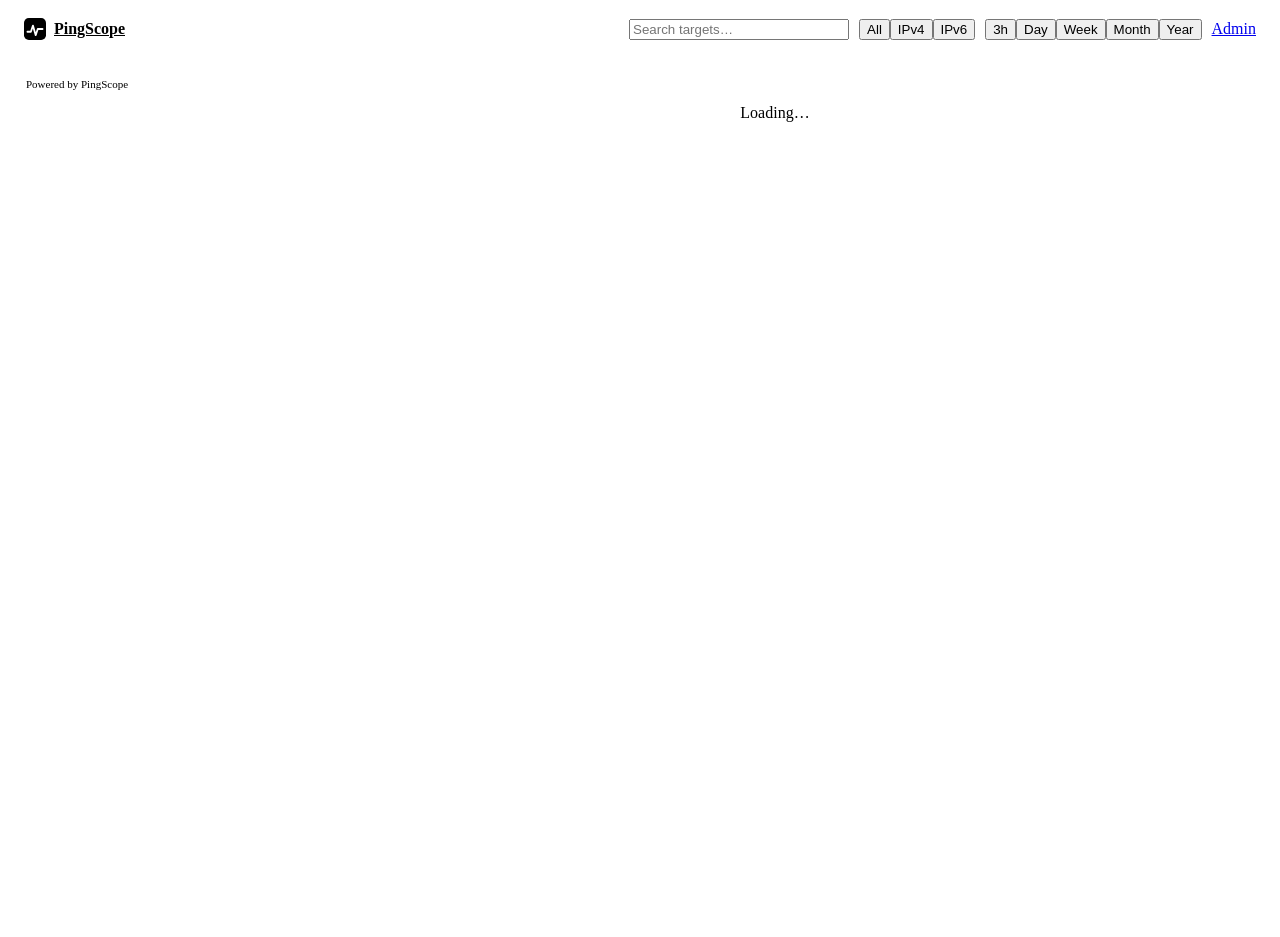
==== pingscope/static/index.html @ 58769c45 "Dashboard: Alert history page in the menu New 'History' item above Problems (with the number of acti" ====
<!doctype html>
<html lang="en">
<head>
<meta charset="utf-8">
<meta name="viewport" content="width=device-width,initial-scale=1">
<title>PingScope</title>
<link rel="icon" href="data:image/svg+xml,%3Csvg xmlns='http://www.w3.org/2000/svg' viewBox='0 0 32 32'%3E%3Crect width='32' height='32' rx='7' fill='%232563eb'/%3E%3Cpath d='M5 20h5l3-9 4 14 3-9h7' stroke='white' stroke-width='2.6' fill='none' stroke-linecap='round' stroke-linejoin='round'/%3E%3C/svg%3E">
<link rel="stylesheet" href="static/style.css">
<link rel="preconnect" href="https://fonts.googleapis.com">
<link rel="stylesheet" href="https://fonts.googleapis.com/css2?family=Source+Code+Pro:wght@400;500;600&amp;family=Source+Sans+3:wght@400;600;700&amp;display=swap">
<style>
body{display:grid;grid-template-rows:auto 1fr;min-height:100vh}
header{position:sticky;top:0;z-index:20;background:var(--bg);border-bottom:1px solid var(--line);display:flex;align-items:center;gap:10px;padding:10px 16px;flex-wrap:wrap}
.brand{display:flex;align-items:center;gap:8px;font-weight:700;font-size:16px;margin-right:auto;min-width:0;color:var(--fg)}
.brand:hover{text-decoration:none}
.brand span{white-space:nowrap;overflow:hidden;text-overflow:ellipsis}
.brand small{font-weight:400;color:var(--muted);font-size:12px;white-space:nowrap}
#menuBtn{display:none}
#search{width:220px}
.layout{display:grid;grid-template-columns:270px minmax(0,1fr);min-height:0}
aside{border-right:1px solid var(--line);padding:12px 8px 24px;position:sticky;top:57px;height:calc(100vh - 57px);overflow:auto;background:var(--bg)}
main{padding:18px 20px 40px;min-width:0}
.nav a{display:flex;align-items:center;gap:8px;padding:5px 8px;border-radius:7px;color:var(--fg);font-size:13px;min-width:0}
.nav a:hover{background:var(--hover);text-decoration:none}
.nav a.on{background:var(--accent-soft);color:var(--accent);font-weight:600}
.nav .name{flex:1;overflow:hidden;text-overflow:ellipsis;white-space:nowrap}
.nav .cnt{font-size:11px;color:var(--faint);font-variant-numeric:tabular-nums}
.nav .caret{width:14px;flex:none;color:var(--faint);font-size:10px;text-align:center;cursor:pointer;transition:transform .12s}
.nav .open>a .caret{transform:rotate(90deg)}
.nav ul{list-style:none;margin:0;padding:0}
.nav ul ul{padding-left:14px;display:none}
.nav li.open>ul{display:block}
.nav .sep{height:1px;background:var(--line);margin:8px 6px}
.powered{font-size:11px;color:var(--faint);padding:16px 10px 0}
.crumbs{font-size:12px;color:var(--muted);margin-bottom:6px}
.crumbs a{color:var(--muted)}
.tiles{display:grid;grid-template-columns:repeat(auto-fit,minmax(150px,1fr));gap:10px;margin:14px 0 18px}
.tile{background:var(--panel);border:1px solid var(--line);border-radius:var(--radius);padding:12px 14px}
.tile b{display:block;font-size:22px;font-variant-numeric:tabular-nums;line-height:1.2}
.tile span{font-size:12px;color:var(--muted)}
.bar{height:5px;border-radius:3px;background:var(--grid);overflow:hidden;margin-top:6px}
.bar i{display:block;height:100%;background:var(--accent)}
.toolbar{display:flex;gap:8px;align-items:center;flex-wrap:wrap;margin-bottom:10px}
.val{display:inline-flex;align-items:center;gap:6px;font-variant-numeric:tabular-nums;white-space:nowrap}
.val .l{color:var(--warn)}
.val.down{color:var(--bad);font-weight:600}
.val.none{color:var(--faint)}
.tname{font-weight:600}
.tpath{font-size:12px;color:var(--muted)}
.trow{background:var(--panel);border:1px solid var(--line);border-radius:var(--radius);padding:10px 12px 8px;margin-bottom:12px}
.thead{display:flex;align-items:baseline;gap:8px;flex-wrap:wrap;min-width:0}
.thead .tname{font-size:14px}
.thead .host{font-size:12px;color:var(--muted);font-family:var(--mono);overflow:hidden;text-overflow:ellipsis;white-space:nowrap;min-width:0;max-width:100%}
.charts{display:grid;grid-template-columns:1fr 1fr;gap:12px;margin-top:6px}
.charts.single{grid-template-columns:1fr}
.fammiss{font-size:11px;color:var(--faint);border:1px dashed var(--line);border-radius:5px;padding:0 6px;white-space:nowrap}
.cbox{min-width:0}
.clabel{display:flex;align-items:center;gap:6px;font-size:12px;color:var(--muted);min-width:0}
.clabel .addr{font-family:var(--mono);overflow:hidden;text-overflow:ellipsis;white-space:nowrap}
.clabel .now{margin-left:auto}
.cbox canvas.chart{height:120px}
.big canvas.chart{height:190px}
.nofam{height:120px;border:1px dashed var(--line);border-radius:8px;display:flex;align-items:center;justify-content:center;flex-direction:column;gap:2px;color:var(--faint);font-size:12px;text-align:center;padding:8px;margin-top:4px}
.big .nofam{height:190px}
.err{color:var(--bad);font-size:12px}
.subs{display:flex;flex-wrap:wrap;gap:6px;margin:10px 0 4px}
.chip{display:inline-flex;gap:6px;align-items:center;border:1px solid var(--line);background:var(--panel);border-radius:20px;padding:4px 10px;font-size:12px;color:var(--fg)}
.chip:hover{text-decoration:none;border-color:var(--accent)}
.section-h{display:flex;align-items:center;gap:8px;margin:22px 0 10px}
.section-h h2{font-size:13px;text-transform:uppercase;letter-spacing:.05em;color:var(--muted)}
.stats{display:grid;grid-template-columns:repeat(5,minmax(0,1fr));gap:6px;font-size:11px;color:var(--muted);margin-top:8px}
.stats b{display:block;color:var(--fg);font-size:13px;font-weight:600;font-variant-numeric:tabular-nums}
.info{display:flex;flex-wrap:wrap;gap:6px 18px;font-size:13px;color:var(--muted);margin:6px 0 4px}
.info b{color:var(--fg);font-weight:500;font-family:var(--mono);font-size:12px}
.rangegrid{display:grid;grid-template-columns:1fr 1fr;gap:12px}
.rangegrid.single{grid-template-columns:1fr}
/* mtr */
.mtrhead{display:flex;flex-wrap:wrap;gap:8px;align-items:center;justify-content:space-between}
details.mtr{border-top:1px solid var(--line);scroll-margin-top:72px}
details.mtr:first-child{border-top:0}
details.mtr summary{list-style:none;cursor:pointer;display:flex;flex-wrap:wrap;gap:4px 10px;align-items:center;padding:9px 2px;font-variant-numeric:tabular-nums}
details.mtr summary::-webkit-details-marker{display:none}
details.mtr summary::before{content:"▸";color:var(--muted);width:10px;transition:transform .15s}
details.mtr[open] summary::before{transform:rotate(90deg)}
details.mtr summary:hover .mt{color:var(--accent)}
.mt{font-weight:600;min-width:170px}
.mm{color:var(--muted);font-size:12px;margin-left:auto;display:inline-flex;gap:6px;align-items:center}
.reason{font-size:11px;padding:1px 7px;border-radius:5px;font-weight:600}
.r-scheduled{background:var(--grid);color:var(--muted)}
.r-loss{background:#f59e0b22;color:var(--warn)}
.r-down{background:#ef444422;color:var(--bad)}
.hops{overflow-x:auto;margin:0 0 10px 14px}
.hops table{border-collapse:collapse;font-size:12px;font-variant-numeric:tabular-nums;width:100%;min-width:600px}
.hops th{color:var(--muted);font-weight:500;text-align:right;padding:4px 8px;border-bottom:1px solid var(--line);white-space:nowrap}
.hops td{text-align:right;padding:4px 8px;border-bottom:1px solid var(--grid);white-space:nowrap}
.hops th:nth-child(2),.hops td:nth-child(2){text-align:left;font-family:var(--mono)}
.hops td:first-child,.hops th:first-child{color:var(--muted);width:28px}
.hops tr.nores td{color:var(--faint)}
.hint{font-size:12px;color:var(--muted);margin:6px 0 0 14px}
#mtrsel:not(:empty){border:1px solid var(--accent);border-radius:8px;padding:0 10px;margin:8px 0;scroll-margin-top:72px}
#mtrsel .lbl{font-size:12px;color:var(--accent);padding-top:6px}
.empty{color:var(--muted);padding:36px 0;text-align:center}
#ranges h3.chosen{color:var(--accent)}
.hkind{display:inline-block;padding:1px 8px;border-radius:5px;font-size:12px;font-weight:600;color:#fff;white-space:nowrap}
.hkind.down{background:var(--bad)}.hkind.loss{background:var(--warn)}.hkind.ok{background:var(--ok)}
.htbl td{vertical-align:top}
#hbody h3{margin:22px 0 8px}
#zoombar{position:sticky;top:0;z-index:5;margin:-4px 0 14px;display:flex;flex-direction:column;gap:6px}
#zoombar>div{display:flex;align-items:center;justify-content:space-between;gap:10px;flex-wrap:wrap;background:var(--accent-soft);border:1px solid var(--accent);border-radius:8px;padding:6px 6px 6px 12px;backdrop-filter:blur(6px)}
:root[data-theme=classic] #zoombar>div{border-radius:2px;background:#FFFFFFE6}
/* ---------- graph extras, only shown in the classic theme ---------- */
.ctitle,.cstats{display:none}
/* ---------- Classic (SmokePing-style) theme: Admin → Settings → Dashboard style ---------- */
:root[data-theme=classic]{
  --bg:#E9E9E9;--panel:#F7F7F7;--panel2:#F0F0F0;--fg:#1A1A1A;--muted:#555555;--faint:#6E6E6E;
  --line:#C8C8C8;--grid:#DDDDDD;--chart-grid:#E8A0A0;--hover:#EFEFEF;--smoke:0,0,0;
  --accent:#1F5FBF;--accent-fg:#FFFFFF;--accent-soft:#1F5FBF14;
  --ok:#16A316;--warn:#D97706;--bad:#D62828;--unknown:#9A9A9A;
  --plot-bg:#FFFFFF;--axis:#555555;--grid-dash:1 2;
  --chart-font:10px "Source Code Pro",ui-monospace,monospace;
  --mono:"Source Code Pro",ui-monospace,monospace;
  color-scheme:light;
}
:root[data-theme=classic] body{font-family:"Source Sans 3",system-ui,sans-serif}
:root[data-theme=classic] header{background:#FFFFFF;border-bottom-color:#D0D0D0}
:root[data-theme=classic] aside{background:#2B2B2B;border-right:0}
:root[data-theme=classic] .nav a{color:#E0E0E0;border-radius:0}
:root[data-theme=classic] .nav a:hover{background:#363636}
:root[data-theme=classic] .nav a.on{background:#1F1F1F;color:#FFFFFF;box-shadow:inset 3px 0 0 #00D400}
:root[data-theme=classic] .nav .cnt,:root[data-theme=classic] .nav .caret{color:#A8A8A8}
:root[data-theme=classic] .nav .sep{background:#3A3A3A}
:root[data-theme=classic] .powered{color:#9A9A9A}
:root[data-theme=classic] .dot.ok{background:#3BD13B}
:root[data-theme=classic] .seg,:root[data-theme=classic] .btn{border-radius:3px}
:root[data-theme=classic] .seg button.on{background:#2B2B2B;color:#FFFFFF}
:root[data-theme=classic] .tile,:root[data-theme=classic] .tblwrap,:root[data-theme=classic] .card{border-radius:2px}
:root[data-theme=classic] .trow{background:transparent;border:0;border-radius:0;padding:4px 0 14px}
:root[data-theme=classic] .thead .tname{font-size:19px;color:#1A1A1A}
:root[data-theme=classic] .cbox{background:#F7F7F7;border:1px solid #C8C8C8;padding:10px 12px 12px}
:root[data-theme=classic] .cbox canvas.chart{height:150px}
:root[data-theme=classic] .big canvas.chart{height:190px}
:root[data-theme=classic] .ctitle{display:block;text-align:center;font:500 13px var(--mono);color:#222222;margin:6px 0 4px}
:root[data-theme=classic] .cstats{display:block;font:12px/1.65 var(--mono);color:#222222;margin-top:6px;overflow-wrap:anywhere}
:root[data-theme=classic] .cstats b{font-weight:600}
:root[data-theme=classic] .cstats span{white-space:nowrap;margin-right:6px}
:root[data-theme=classic] .cstats .lc{display:flex;flex-wrap:wrap;gap:2px 10px;align-items:center}
:root[data-theme=classic] .cstats .lc span{display:inline-flex;align-items:center;gap:4px}
:root[data-theme=classic] .cstats .lc i{display:inline-block;width:10px;height:10px}
:root[data-theme=classic] .rangegrid .card{background:transparent;border:0;padding:0}
:root[data-theme=classic] .big .stats{display:none}
:root[data-theme=classic] .nofam{background:#FFFFFF;border-style:dotted}
:root[data-theme=classic] .legend{font-family:var(--mono)}
:root[data-theme=classic] .badge.dns{color:#7c3aed}
:root[data-theme=classic] .badge.tcp{color:#0e7490}
.mobile-only{display:none}
.tbl .col-both{display:none}
.warnbox{background:#fef3c7;color:#92400e;padding:8px 12px;border-radius:8px;margin-bottom:12px;font-size:13px}
@media (max-width:900px){
  #menuBtn{display:inline-flex;padding:6px 8px}
  header{position:static;padding:8px 12px;gap:8px}
  .brand{font-size:15px;flex:1}
  .brand small{display:none}
  .layout{grid-template-columns:1fr}
  aside{position:fixed;left:0;top:0;bottom:0;height:100vh;width:min(300px,85vw);z-index:30;transform:translateX(-105%);transition:transform .18s;box-shadow:var(--shadow);background:var(--panel)}
  body.menu aside{transform:none}
  main{padding:14px 16px 32px}
  #search{width:100%;order:10}
  header .seg{order:11}
  header .seg button{padding:5px 8px;font-size:12px}
  #range{margin-left:auto}
}
@media (max-width:700px){
  .charts,.rangegrid{grid-template-columns:1fr}
  .stats{grid-template-columns:repeat(3,minmax(0,1fr))}
  .tbl .col-group,.tbl .col-type,.hide-sm{display:none}
  .mobile-only{display:inline!important}
  .tbl .col-fam{display:none}
  .tbl .col-both{display:table-cell}
  .tbl td,.tbl th{padding:7px 8px}
  .tpath.mono{font-size:11px;overflow-wrap:anywhere}
  .tbl td:first-child{overflow-wrap:anywhere}
  .mt{min-width:0}
}
</style>
</head>
<body>
<header>
  <button class="btn ghost" id="menuBtn" aria-label="Menu">☰</button>
  <a class="brand" href="#/"><svg width="22" height="22" viewBox="0 0 32 32" aria-hidden="true"><rect width="32" height="32" rx="7" fill="var(--accent)"/><path d="M5 20h5l3-9 4 14 3-9h7" stroke="#fff" stroke-width="2.6" fill="none" stroke-linecap="round" stroke-linejoin="round"/></svg><span id="siteTitle">PingScope</span><small id="status"></small></a>
  <input id="search" type="search" placeholder="Search targets…" autocomplete="off">
  <div class="seg" id="fam"><button data-v="all">All</button><button data-v="4">IPv4</button><button data-v="6">IPv6</button></div>
  <div class="seg" id="range"><button data-v="3h">3h</button><button data-v="1d">Day</button><button data-v="7d">Week</button><button data-v="30d">Month</button><button data-v="1y">Year</button></div>
  <a class="btn" id="adminLink" href="admin">Admin</a>
</header>
<div class="layout">
  <aside><nav class="nav" id="nav"></nav><div class="powered">Powered by PingScope</div></aside>
  <main id="main"><div class="empty">Loading…</div></main>
</div>
<div id="tip"></div>
<script src="static/common.js"></script>
<script src="static/dashboard.js"></script>
</body>
</html>
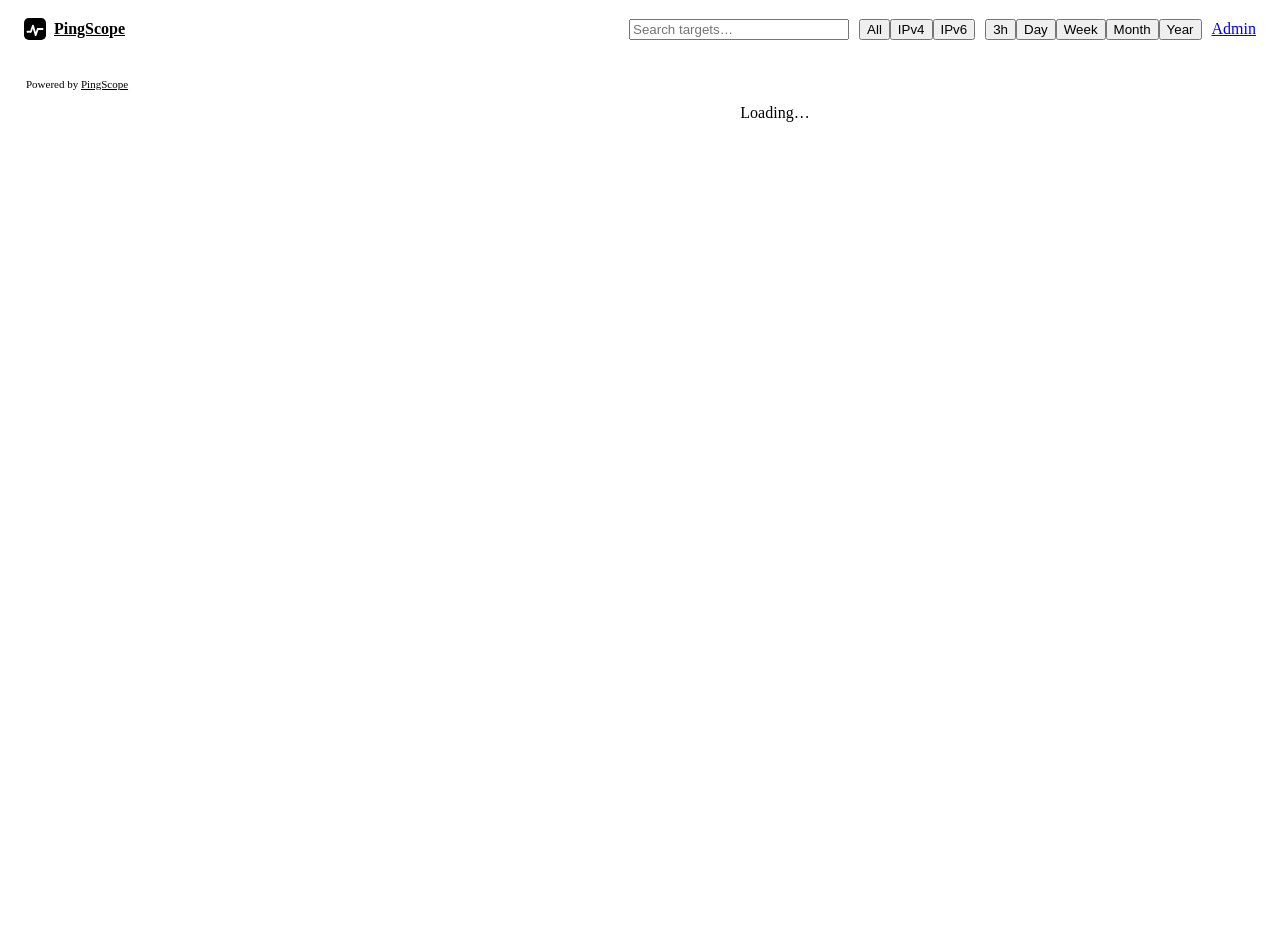
==== commit aa45b878: "Dashboard: link "Powered by PingScope" to the GitHub repository The name in the sidebar footer now l" ====
--- a/pingscope/static/index.html
+++ b/pingscope/static/index.html
@@ -32,6 +32,8 @@
 .nav li.open>ul{display:block}
 .nav .sep{height:1px;background:var(--line);margin:8px 6px}
 .powered{font-size:11px;color:var(--faint);padding:16px 10px 0}
+.powered a{color:inherit;text-decoration:underline;text-decoration-color:var(--line)}
+.powered a:hover{color:var(--accent);text-decoration-color:currentColor}
 .crumbs{font-size:12px;color:var(--muted);margin-bottom:6px}
 .crumbs a{color:var(--muted)}
 .tiles{display:grid;grid-template-columns:repeat(auto-fit,minmax(150px,1fr));gap:10px;margin:14px 0 18px}
@@ -193,7 +195,7 @@
   <a class="btn" id="adminLink" href="admin">Admin</a>
 </header>
 <div class="layout">
-  <aside><nav class="nav" id="nav"></nav><div class="powered">Powered by PingScope</div></aside>
+  <aside><nav class="nav" id="nav"></nav><div class="powered">Powered by <a href="https://github.com/joebafra/PingScope" target="_blank" rel="noopener noreferrer">PingScope</a></div></aside>
   <main id="main"><div class="empty">Loading…</div></main>
 </div>
 <div id="tip"></div>
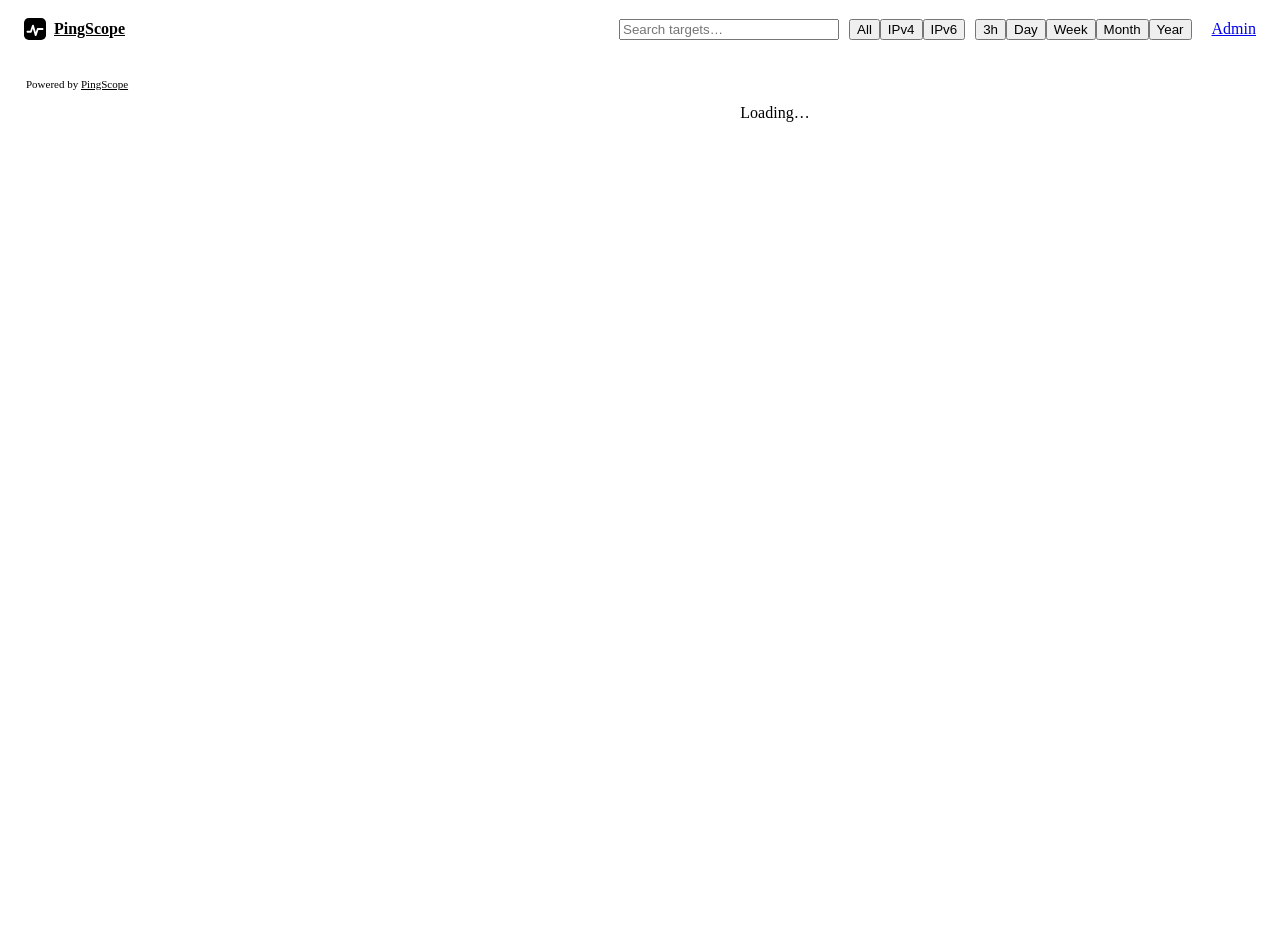
==== commit 41ee9a16: "Dashboard: light / dark / system switch, tidier group cards - A switch in the header (dashboard and " ====
--- a/pingscope/static/index.html
+++ b/pingscope/static/index.html
@@ -5,6 +5,7 @@
 <meta name="viewport" content="width=device-width,initial-scale=1">
 <title>PingScope</title>
 <link rel="icon" href="data:image/svg+xml,%3Csvg xmlns='http://www.w3.org/2000/svg' viewBox='0 0 32 32'%3E%3Crect width='32' height='32' rx='7' fill='%232563eb'/%3E%3Cpath d='M5 20h5l3-9 4 14 3-9h7' stroke='white' stroke-width='2.6' fill='none' stroke-linecap='round' stroke-linejoin='round'/%3E%3C/svg%3E">
+<script>try{var s=JSON.parse(localStorage.getItem('ps_scheme'));if(s==='light'||s==='dark')document.documentElement.dataset.scheme=s}catch(e){}</script>
 <link rel="stylesheet" href="static/style.css">
 <link rel="preconnect" href="https://fonts.googleapis.com">
 <link rel="stylesheet" href="https://fonts.googleapis.com/css2?family=Source+Code+Pro:wght@400;500;600&amp;family=Source+Sans+3:wght@400;600;700&amp;display=swap">
@@ -154,6 +155,12 @@
 :root[data-theme=classic] .legend{font-family:var(--mono)}
 :root[data-theme=classic] .badge.dns{color:#7c3aed}
 :root[data-theme=classic] .badge.tcp{color:#0e7490}
+:root[data-theme=classic] #scheme{display:none}
+.gsub{margin:0 0 12px}
+/* a card with one graph: the IPv4/IPv6 label and the current value sit in the title row */
+.thead .fam{align-self:center}
+.thead .addr{font-size:12px;color:var(--muted);font-family:var(--mono);overflow:hidden;text-overflow:ellipsis;white-space:nowrap;min-width:0}
+.thead .now{margin-left:auto;font-size:12px;color:var(--muted);align-self:center}
 .mobile-only{display:none}
 .tbl .col-both{display:none}
 .warnbox{background:#fef3c7;color:#92400e;padding:8px 12px;border-radius:8px;margin-bottom:12px;font-size:13px}
@@ -168,6 +175,7 @@
   main{padding:14px 16px 32px}
   #search{width:100%;order:10}
   header .seg{order:11}
+  header #scheme{order:0}
   header .seg button{padding:5px 8px;font-size:12px}
   #range{margin-left:auto}
 }
@@ -192,6 +200,7 @@
   <input id="search" type="search" placeholder="Search targets…" autocomplete="off">
   <div class="seg" id="fam"><button data-v="all">All</button><button data-v="4">IPv4</button><button data-v="6">IPv6</button></div>
   <div class="seg" id="range"><button data-v="3h">3h</button><button data-v="1d">Day</button><button data-v="7d">Week</button><button data-v="30d">Month</button><button data-v="1y">Year</button></div>
+  <div id="scheme"></div>
   <a class="btn" id="adminLink" href="admin">Admin</a>
 </header>
 <div class="layout">
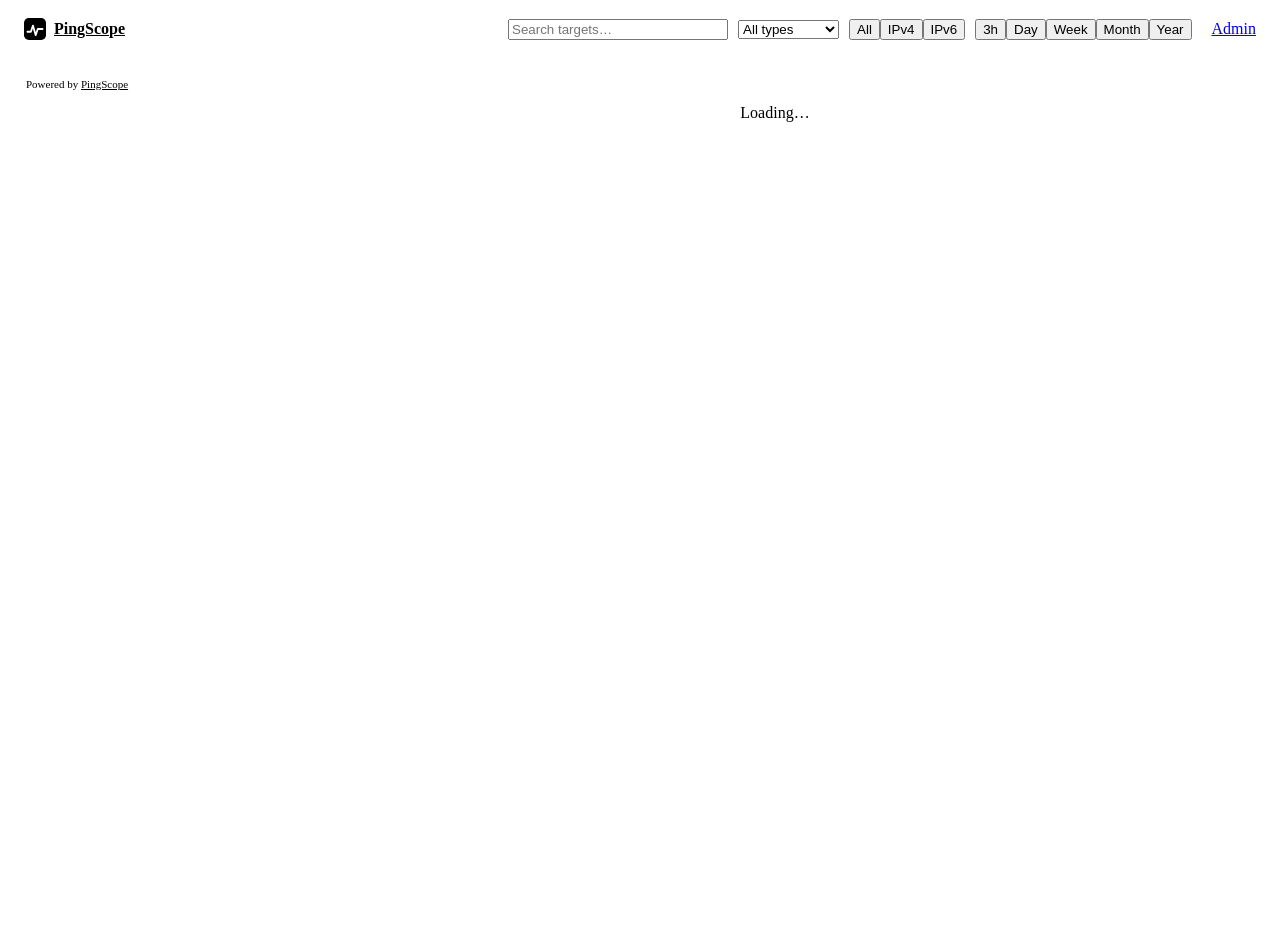
==== commit c9fd3d27: "Pause/maintenance, webhooks, DNS attempts, type filter, full history (0.023) - Pause (not measured) " ====
--- a/pingscope/static/index.html
+++ b/pingscope/static/index.html
@@ -18,6 +18,7 @@
 .brand small{font-weight:400;color:var(--muted);font-size:12px;white-space:nowrap}
 #menuBtn{display:none}
 #search{width:220px}
+#ptype{width:auto;padding-right:28px}
 .layout{display:grid;grid-template-columns:270px minmax(0,1fr);min-height:0}
 aside{border-right:1px solid var(--line);padding:12px 8px 24px;position:sticky;top:57px;height:calc(100vh - 57px);overflow:auto;background:var(--bg)}
 main{padding:18px 20px 40px;min-width:0}
@@ -99,6 +100,7 @@
 .hops th:nth-child(2),.hops td:nth-child(2){text-align:left;font-family:var(--mono)}
 .hops td:first-child,.hops th:first-child{color:var(--muted);width:28px}
 .hops tr.nores td{color:var(--faint)}
+.hops .rdns{color:var(--muted);margin-left:8px;font-family:inherit;font-size:12px}
 .hint{font-size:12px;color:var(--muted);margin:6px 0 0 14px}
 #mtrsel:not(:empty){border:1px solid var(--accent);border-radius:8px;padding:0 10px;margin:8px 0;scroll-margin-top:72px}
 #mtrsel .lbl{font-size:12px;color:var(--accent);padding-top:6px}
@@ -156,6 +158,13 @@
 :root[data-theme=classic] .badge.dns{color:#7c3aed}
 :root[data-theme=classic] .badge.tcp{color:#0e7490}
 :root[data-theme=classic] #scheme{display:none}
+.pline{font-size:11px;color:var(--faint);margin-top:8px}
+.pgrid{display:grid;grid-template-columns:1fr 1fr;gap:12px;margin-top:14px}
+.pgrid h3{margin:0 0 6px}
+:root[data-theme=classic] .pgrid .card{background:transparent;border:0;padding:0}
+:root[data-theme=classic] .pgrid h3{display:none}
+@media (max-width:900px){.pgrid{grid-template-columns:1fr}}
+:root[data-theme=classic] .pline{display:none}
 .gsub{margin:0 0 12px}
 /* a card with one graph: the IPv4/IPv6 label and the current value sit in the title row */
 .thead .fam{align-self:center}
@@ -174,6 +183,7 @@
   body.menu aside{transform:none}
   main{padding:14px 16px 32px}
   #search{width:100%;order:10}
+  #ptype{order:10}
   header .seg{order:11}
   header #scheme{order:0}
   header .seg button{padding:5px 8px;font-size:12px}
@@ -198,13 +208,14 @@
   <button class="btn ghost" id="menuBtn" aria-label="Menu">☰</button>
   <a class="brand" href="#/"><svg width="22" height="22" viewBox="0 0 32 32" aria-hidden="true"><rect width="32" height="32" rx="7" fill="var(--accent)"/><path d="M5 20h5l3-9 4 14 3-9h7" stroke="#fff" stroke-width="2.6" fill="none" stroke-linecap="round" stroke-linejoin="round"/></svg><span id="siteTitle">PingScope</span><small id="status"></small></a>
   <input id="search" type="search" placeholder="Search targets…" autocomplete="off">
+  <select id="ptype" class="hidden" aria-label="Probe type"><option value="">All types</option><option value="ping">Ping</option><option value="dns">DNS</option><option value="tcp">TCP</option></select>
   <div class="seg" id="fam"><button data-v="all">All</button><button data-v="4">IPv4</button><button data-v="6">IPv6</button></div>
   <div class="seg" id="range"><button data-v="3h">3h</button><button data-v="1d">Day</button><button data-v="7d">Week</button><button data-v="30d">Month</button><button data-v="1y">Year</button></div>
   <div id="scheme"></div>
   <a class="btn" id="adminLink" href="admin">Admin</a>
 </header>
 <div class="layout">
-  <aside><nav class="nav" id="nav"></nav><div class="powered">Powered by <a href="https://github.com/joebafra/PingScope" target="_blank" rel="noopener noreferrer">PingScope</a></div></aside>
+  <aside><nav class="nav" id="nav"></nav><div class="powered">Powered by <a href="https://github.com/joebafra/PingScope" target="_blank" rel="noopener noreferrer">PingScope</a> <span id="ver"></span></div></aside>
   <main id="main"><div class="empty">Loading…</div></main>
 </div>
 <div id="tip"></div>
